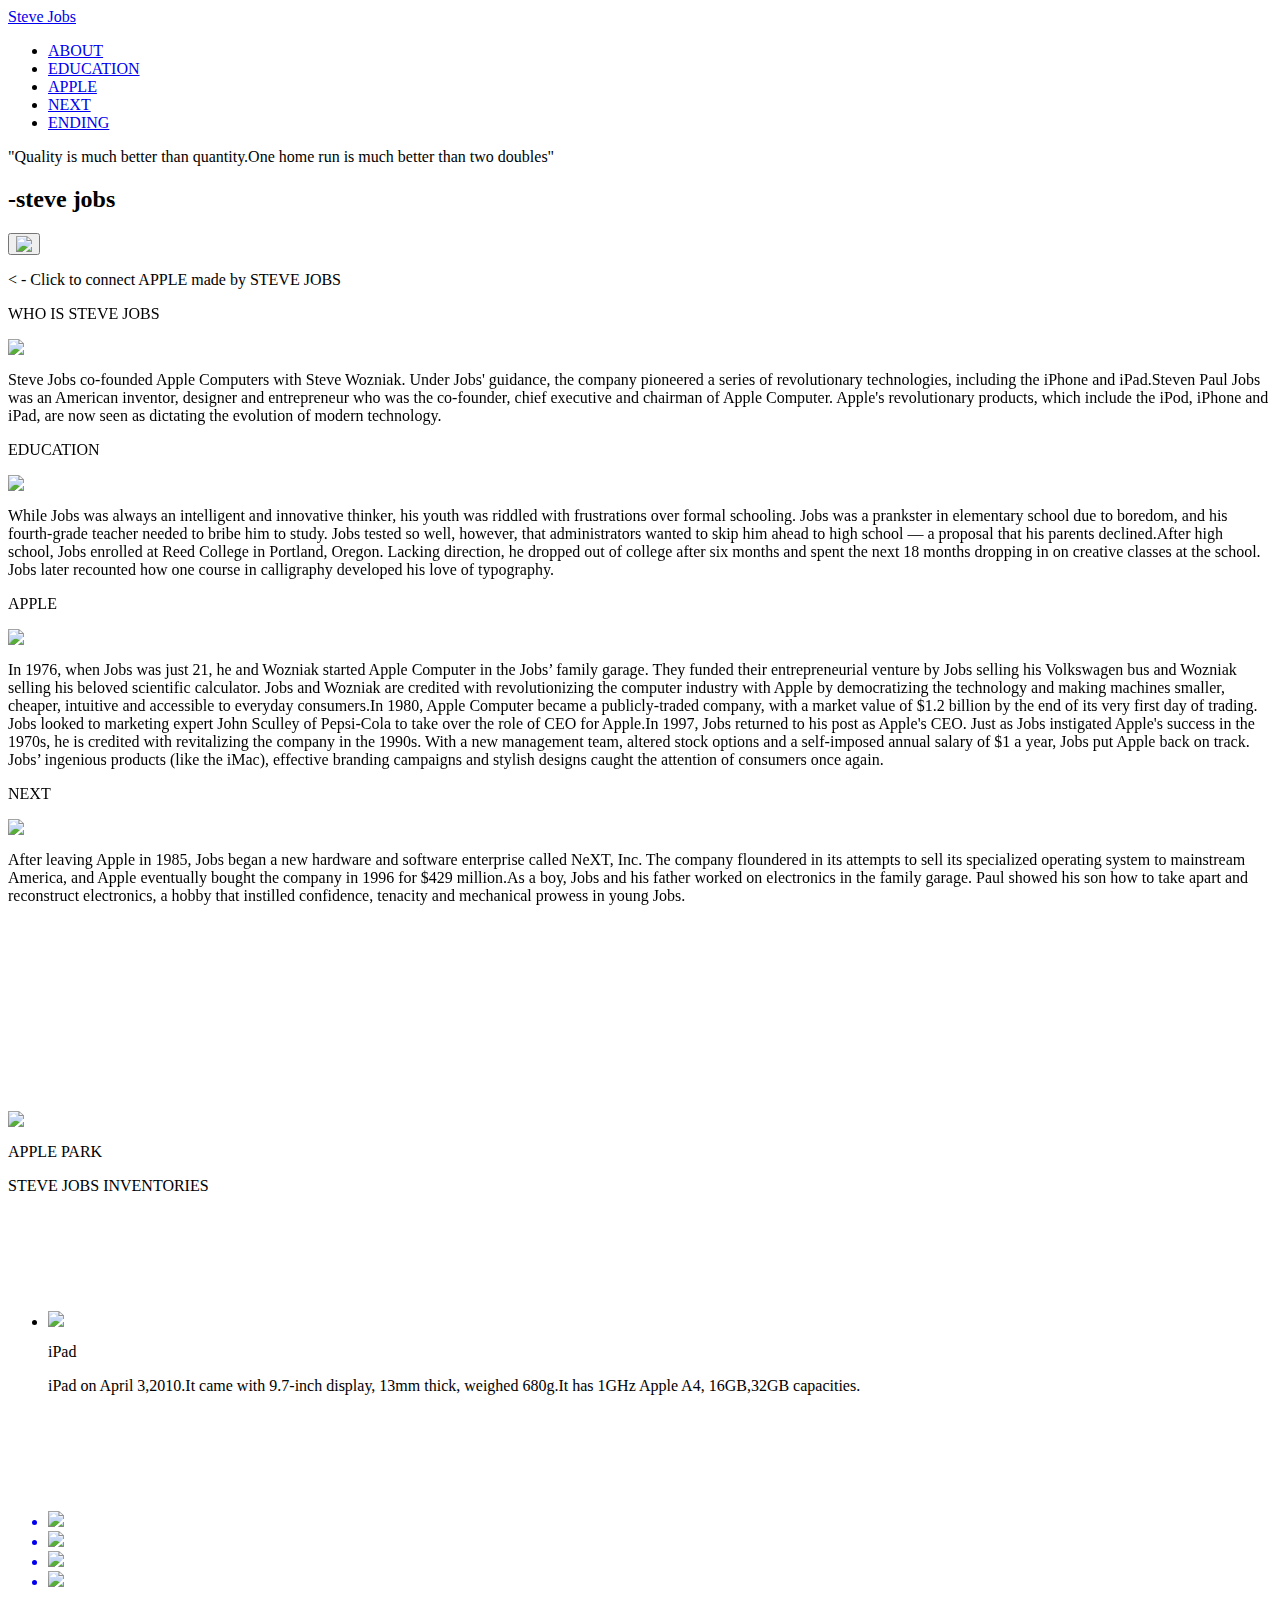
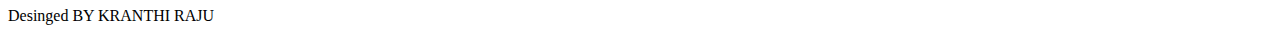
==== bio.html @ 6c2c61b2 "link" ====
<html>
    <head>
        <title>Steve Jobs Biography</title>
        <link rel="preconnect" href="https://fonts.gstatic.com">
        <link href="https://unpkg.com/aos@2.3.1/dist/aos.css" rel="stylesheet">
        <link href="https://fonts.googleapis.com/css2?family=Satisfy&display=swap" rel="stylesheet">
        <link href="https://fonts.googleapis.com/css2?family=Raleway:wght@100&display=swap" rel="stylesheet">
        <link href="https://fonts.googleapis.com/css2?family=Bebas+Neue&display=swap" rel="stylesheet">
        <link rel="stylesheet" href="bio.css">
        <script src="https://unpkg.com/aos@2.3.1/dist/aos.js"></script>
    </head>
    <body>
        <div class="wrapper">
            <header id="main">
                <nav>
                    <div class="logo"><a href="#main">Steve Jobs</a></div>
                    <div class="menu">
                        <ul>
                            <li><a href="#nav1">ABOUT</a></li>
                            <li><a href="#nav2">EDUCATION</a></li>
                            <li><a href="#nav3">APPLE</a></li>
                            <li><a href="#nav4">NEXT</a></li>
                            <li><a href="#nav5">ENDING</a></li>
                        </ul>
                    </div>
                </nav>

                <div class="quato">
                    <p>"Quality is much better than quantity.One home run is much better than two doubles"</p>
                    <h2>-steve jobs</h2>
                </div>
                <div class="btn">
                    <a href="#apk"><button onclick="logocng()" id="lbtn"><img src="iblack.png" id="logo-c"></button></a>
                    <p id="info">< - Click to connect APPLE made by STEVE JOBS</p>
                </div>
            </header>
            <div class="who" id="nav1">
                <p id="head" data-aos="fade-bottom">WHO IS STEVE JOBS</p>
                <img id="who-i" src="sj.jpg" data-aos="fade-right"></img>
                <p data-aos="zoom-in">
                    Steve Jobs co-founded Apple Computers with Steve Wozniak. Under Jobs' guidance, the company pioneered a series of revolutionary technologies, including the iPhone and iPad.Steven Paul Jobs was an American inventor, designer and entrepreneur who was the co-founder, chief executive and chairman of Apple Computer. Apple's revolutionary products, which include the iPod, iPhone and iPad, are now seen as dictating the evolution of modern technology.
                </p>       
            </div>
            <div class="who" id="nav2">
                <p id="head" data-aos="fade-bottom">EDUCATION</p>
                <img id="who-i" src="edu.jpg" data-aos="fade-right"></img>
                <p data-aos="zoom-in">
                    While Jobs was always an intelligent and innovative thinker, his youth was riddled with frustrations over formal schooling. Jobs was a prankster in elementary school due to boredom, and his fourth-grade teacher needed to bribe him to study. Jobs tested so well, however, that administrators wanted to skip him ahead to high school — a proposal that his parents declined.After high school, Jobs enrolled at Reed College in Portland, Oregon. Lacking direction, he dropped out of college after six months and spent the next 18 months dropping in on creative classes at the school. Jobs later recounted how one course in calligraphy developed his love of typography.
                </p>
            </div>
            <div class="who" id="nav3">
                <p id="head" data-aos="fade-bottom">APPLE</p>
                <img id="who-i" src="ap.png" data-aos="fade-right"></img>
                <p data-aos="zoom-in">
                    In 1976, when Jobs was just 21, he and Wozniak started Apple Computer in the Jobs’ family garage. They funded their entrepreneurial venture by Jobs selling his Volkswagen bus and Wozniak selling his beloved scientific calculator. Jobs and Wozniak are credited with revolutionizing the computer industry with Apple by democratizing the technology and making machines smaller, cheaper, intuitive and accessible to everyday consumers.In 1980, Apple Computer became a publicly-traded company, with a market value of $1.2 billion by the end of its very first day of trading. Jobs looked to marketing expert John Sculley of Pepsi-Cola to take over the role of CEO for Apple.In 1997, Jobs returned to his post as Apple's CEO. Just as Jobs instigated Apple's success in the 1970s, he is credited with revitalizing the company in the 1990s.
                    With a new management team, altered stock options and a self-imposed annual salary of $1 a year, Jobs put Apple back on track. Jobs’ ingenious products (like the iMac), effective branding campaigns and stylish designs caught the attention of consumers once again.                    
                </p>
            </div>
            <div class="who" id="nav4">
                <p id="head" data-aos="fade-bottom">NEXT</p>
                <img id="who-i" src="next.jpg" data-aos="fade-right"></img>
                <p data-aos="zoom-in">
                    After leaving Apple in 1985, Jobs began a new hardware and software enterprise called NeXT, Inc. The company floundered in its attempts to sell its specialized operating system to mainstream America, and Apple eventually bought the company in 1996 for $429 million.As a boy, Jobs and his father worked on electronics in the family garage. Paul showed his son how to take apart and reconstruct electronics, a hobby that instilled confidence, tenacity and mechanical prowess in young Jobs.
                </p>
            </div>
            <div class="who" id="nav5">
                <p id="head" data-aos="fade-bottom">ENDING</p>
                <img id="who-i" src="end.png" data-aos="fade-right"></img>
                <p data-aos="zoom-in">
                    Jobs left the company in 1985, launching Pixar Animation Studios, then returned to Apple more than a decade later. Jobs died in 2011 following a long battle with pancreatic cancer. Jobs and Laurene Powell married on March 18, 1991. The pair met in the early 1990s at Stanford business school, where Powell was an MBA student. They lived together in Palo Alto, California, with their three children: Reed, Erin, and Eve.
                    Jobs also fathered a daughter, Lisa, with girlfriend Chrisann Brennan in 1978, when he was 23. He denied paternity of his daughter in court documents, claiming he was sterile.
                    Lisa Brennan Jobs later wrote of her childhood and relationship with Jobs in her book Small Fry, published in 2018. In 1980, Lisa wrote, DNA tests revealed that she and Jobs were a match, and he was required to begin making paternity payments to her financially struggling mother. Jobs did not initiate a relationship with his daughter until she was 7 years old. When she was a teenager, Lisa came to live with her father.                    
                </p>
            </div>
            <div class="over" id="apk">
                <img src="iwhite.png">
                <p>APPLE PARK</p>
            </div>
            <div class="invent">
                <p>STEVE JOBS INVENTORIES</p>
                <ul>
                    <li data-aos="fade-left">
                        <img src="ipsj.jpg" id="i">
                        <p>iPhone</p>
                        <div class="theory">
                            <p>
                                iPhone on Jan 9,2007.It started at $499 for a 4GB model, $599 for the 8GB vresion.It offered a 3.5-in screen, a 2MP camera.
                            </p>
                        </div>
                    </li data-aos="fade-top">
                    <li>
                        <img src="ipad.jpg" id="i">
                        <p>iPad</p>
                        <div class="theory">
                            <p>
                                iPad on April 3,2010.It came with 9.7-inch display, 13mm thick, weighed 680g.It has 1GHz Apple A4, 16GB,32GB capacities.
                            </p>
                        </div>
                    </li>
                    <li data-aos="fade-right">
                        <img src="macsj.jpg" id="i">
                        <p>MacBook</p>
                        <div class="theory">
                            <p>
                                MacBook on 2006.It came with 13-inch display, backlit keyboard along with a built-in iSight video camera.
                            </p>
                        </div>
                    </li>
                </ul>
            </div>
            <div class="foot">
                <ul>
                    <a href="https://www.facebook.com" target="_blank"><li><img src="facebook.png"></li></a>
                    <a href="https://www.instagram.com" target="_blank"><li><img src="instagram.png"></li></a>
                    <a href="https://www.linkedin.com" target="_blank"><li><img src="linkedin.png"></li></a>
                    <a href="https://github.com/kranthiraju" target="_blank"><li><img src="github.png"></li></a>
                </ul>
                <p>Desinged BY KRANTHI RAJU</p>
            </div>
        </div>

        <script>
            const Nav = document.querySelector('nav');
            // console.log(Nav);
            const Links = Array.from(Nav.children);
            // console.log(Links);
            
           
            const SetTargetActive = (TargetLink,Activelink) =>{
                TargetLink.classList.add('active');
                Activelink.classList.remove('active');
            }

            Nav.addEventListener('click', e=>{
                const TargetLink =  e.target.closest('a');
                
                if(!TargetLink) return ;
                // console.log(TargetLink);

                const Activelink = Nav.querySelector('.active');
                // console.log(Activelink);
                SetTargetActive(TargetLink,Activelink);

            })
            window.addEventListener("scroll",function(){
                var scr=document.querySelector(".menu");
                var scr2=document.querySelector(".quato");
                var scr3=document.querySelector('.over');
                scr.classList.toggle("sticky",window.scrollY >180);
                scr2.classList.toggle("sticky2",window.scrollY > 180);
            })

            function logocng() {
                document.getElementById("logo-c").src="iwhite.png";
                document.getElementById('lbtn').style.backgroundColor="#000";
            }

            AOS.init();
        </script>
    </body>
</html>
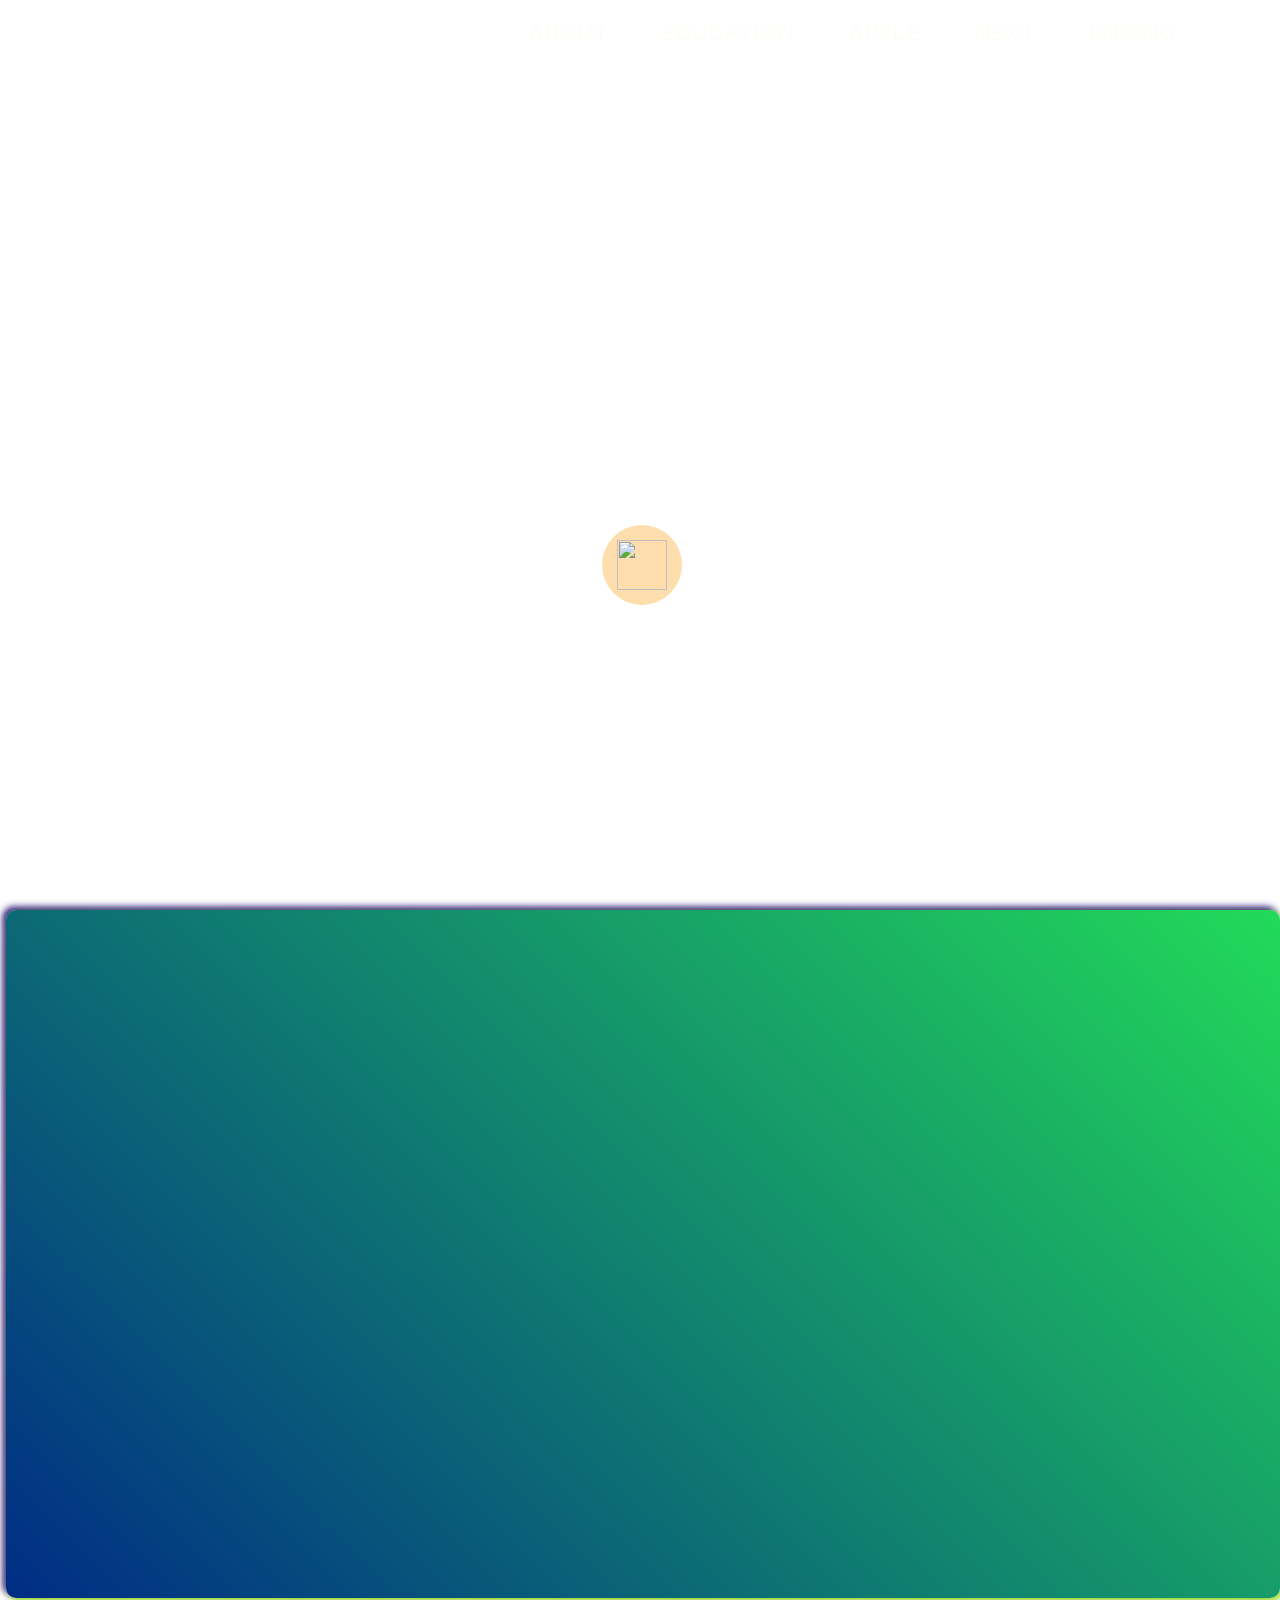
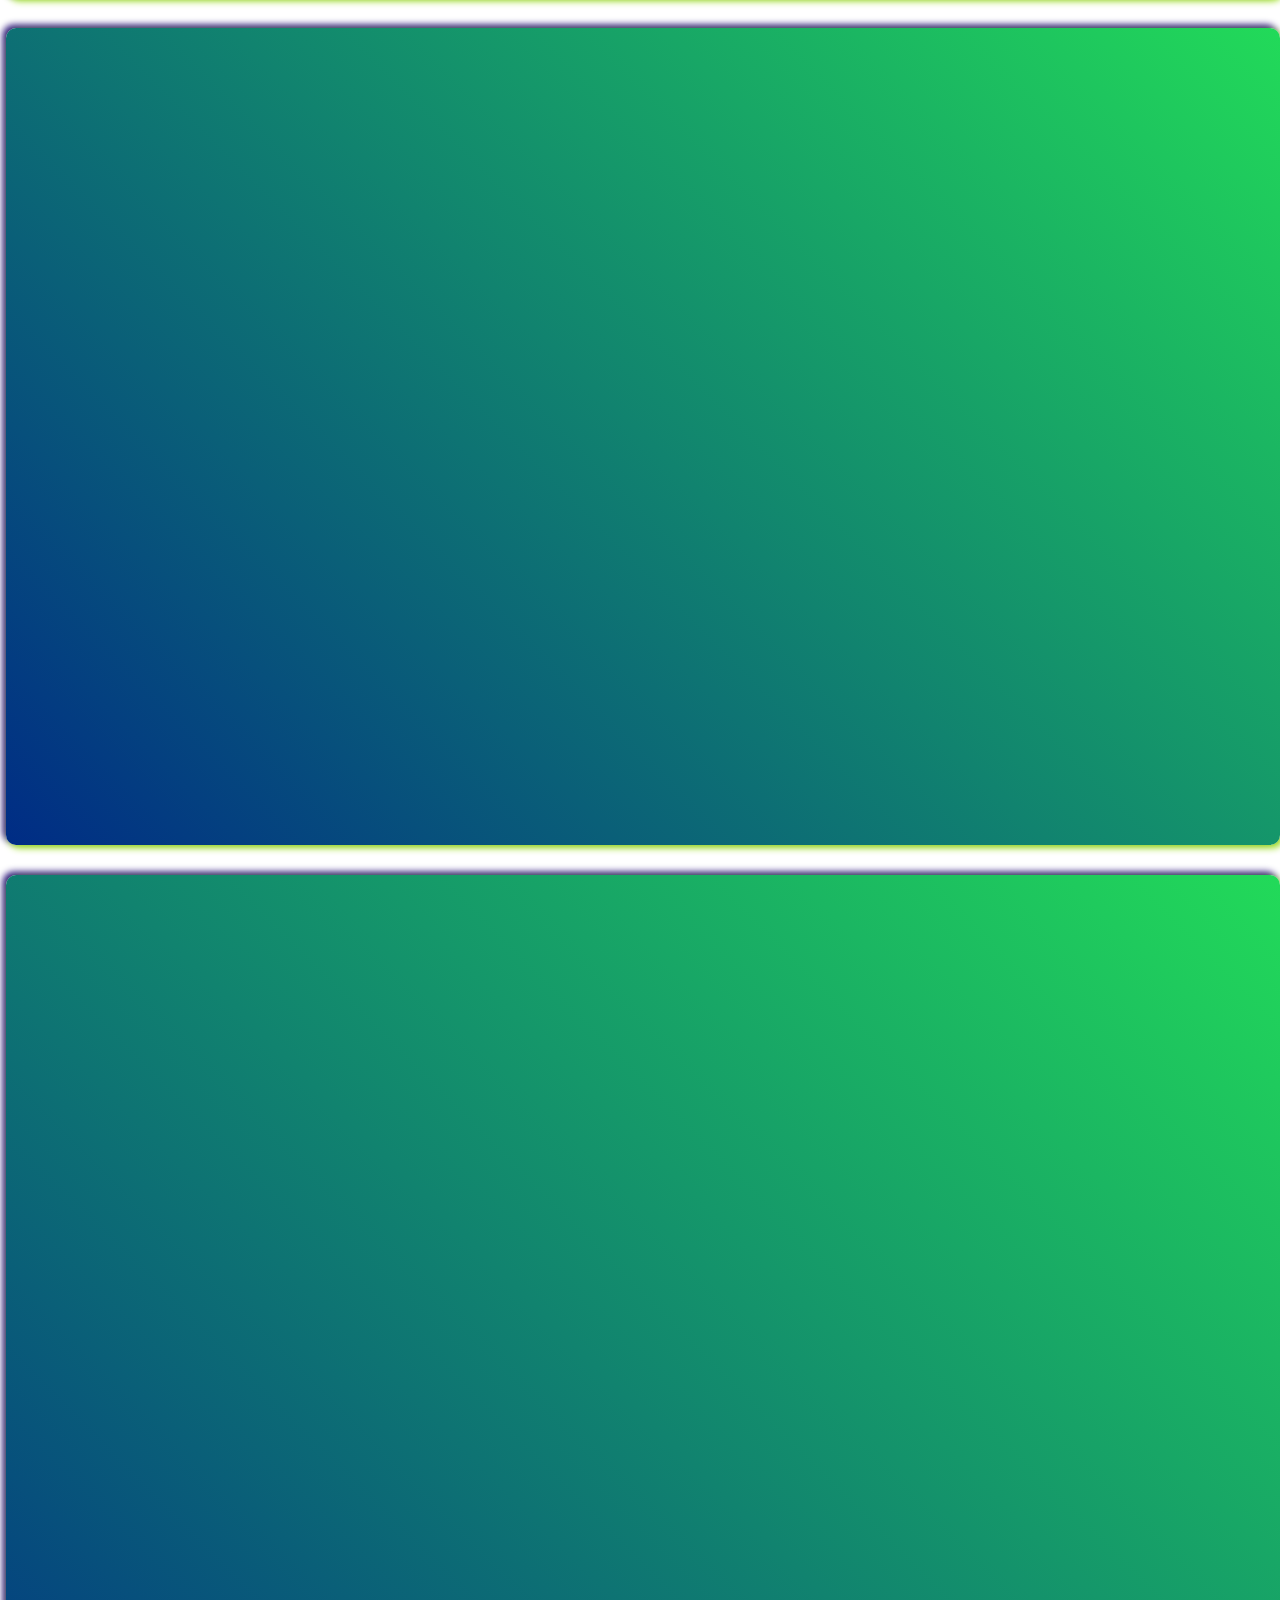
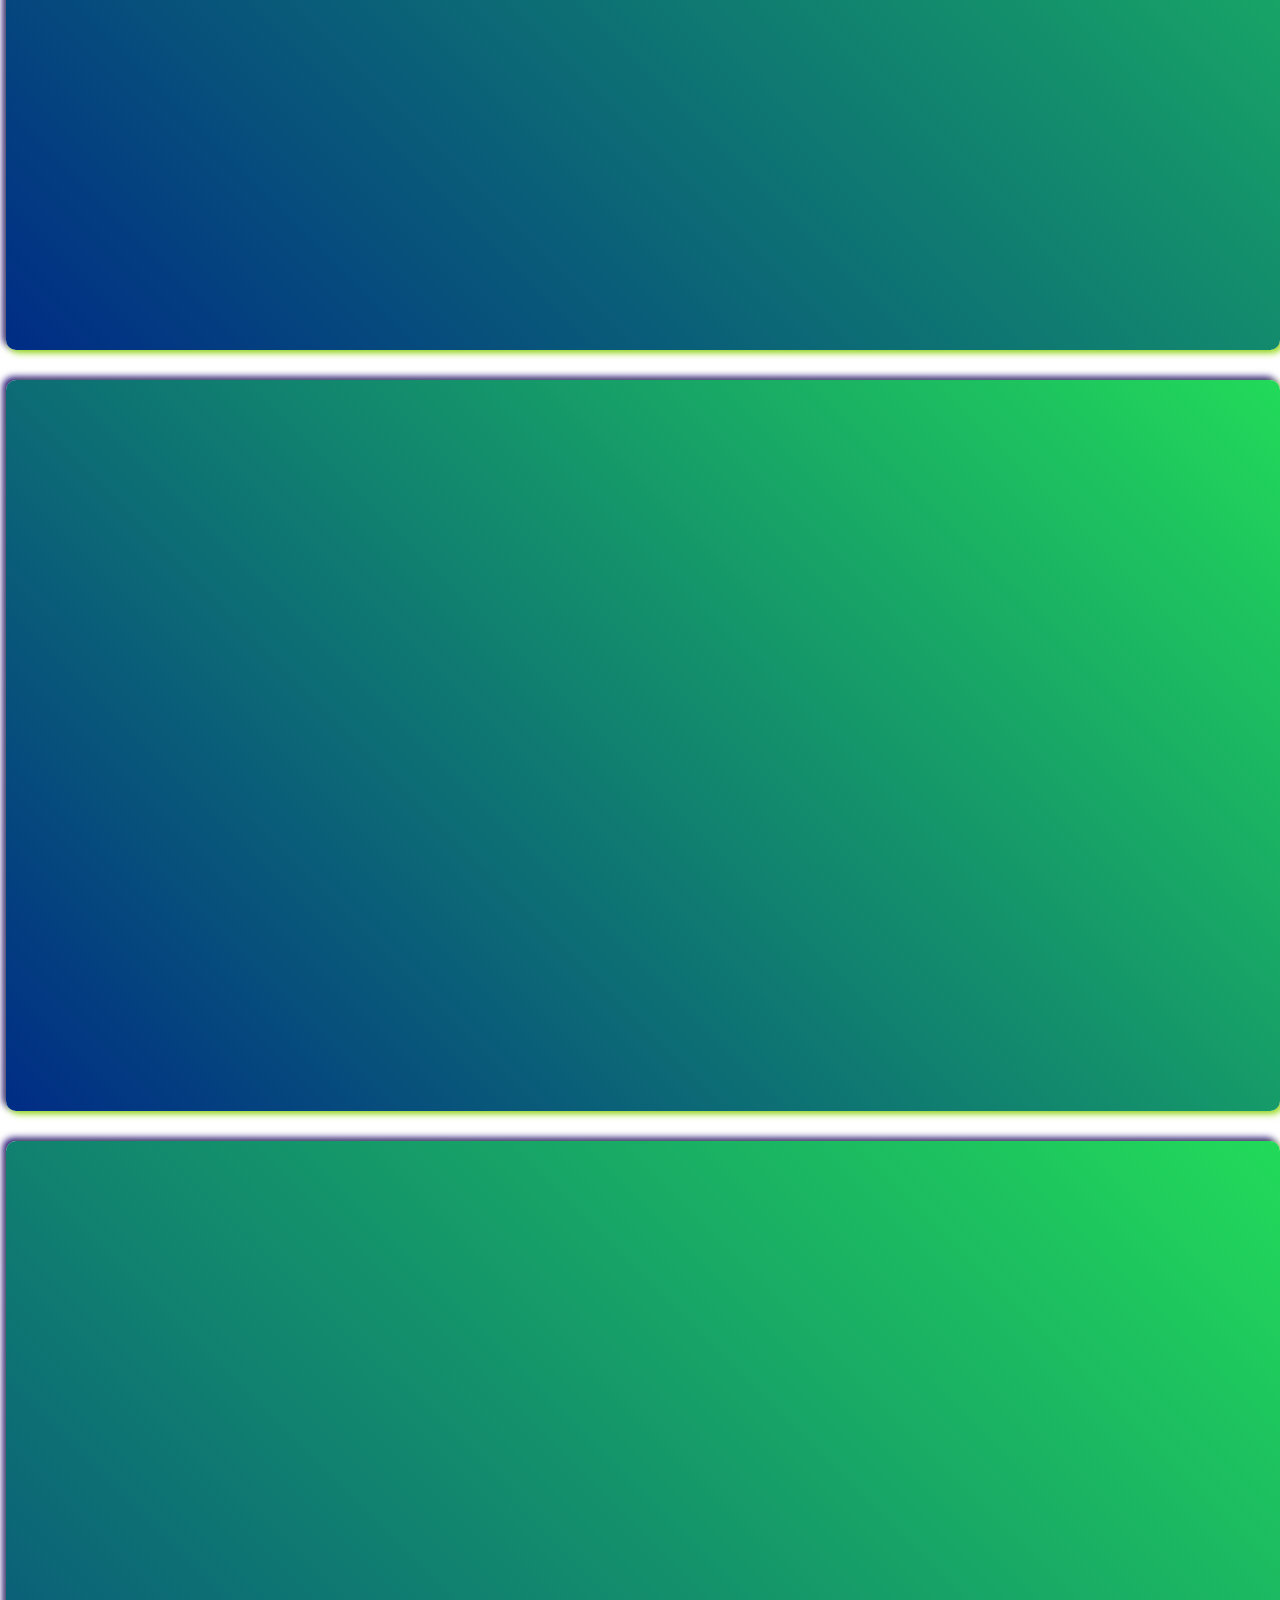
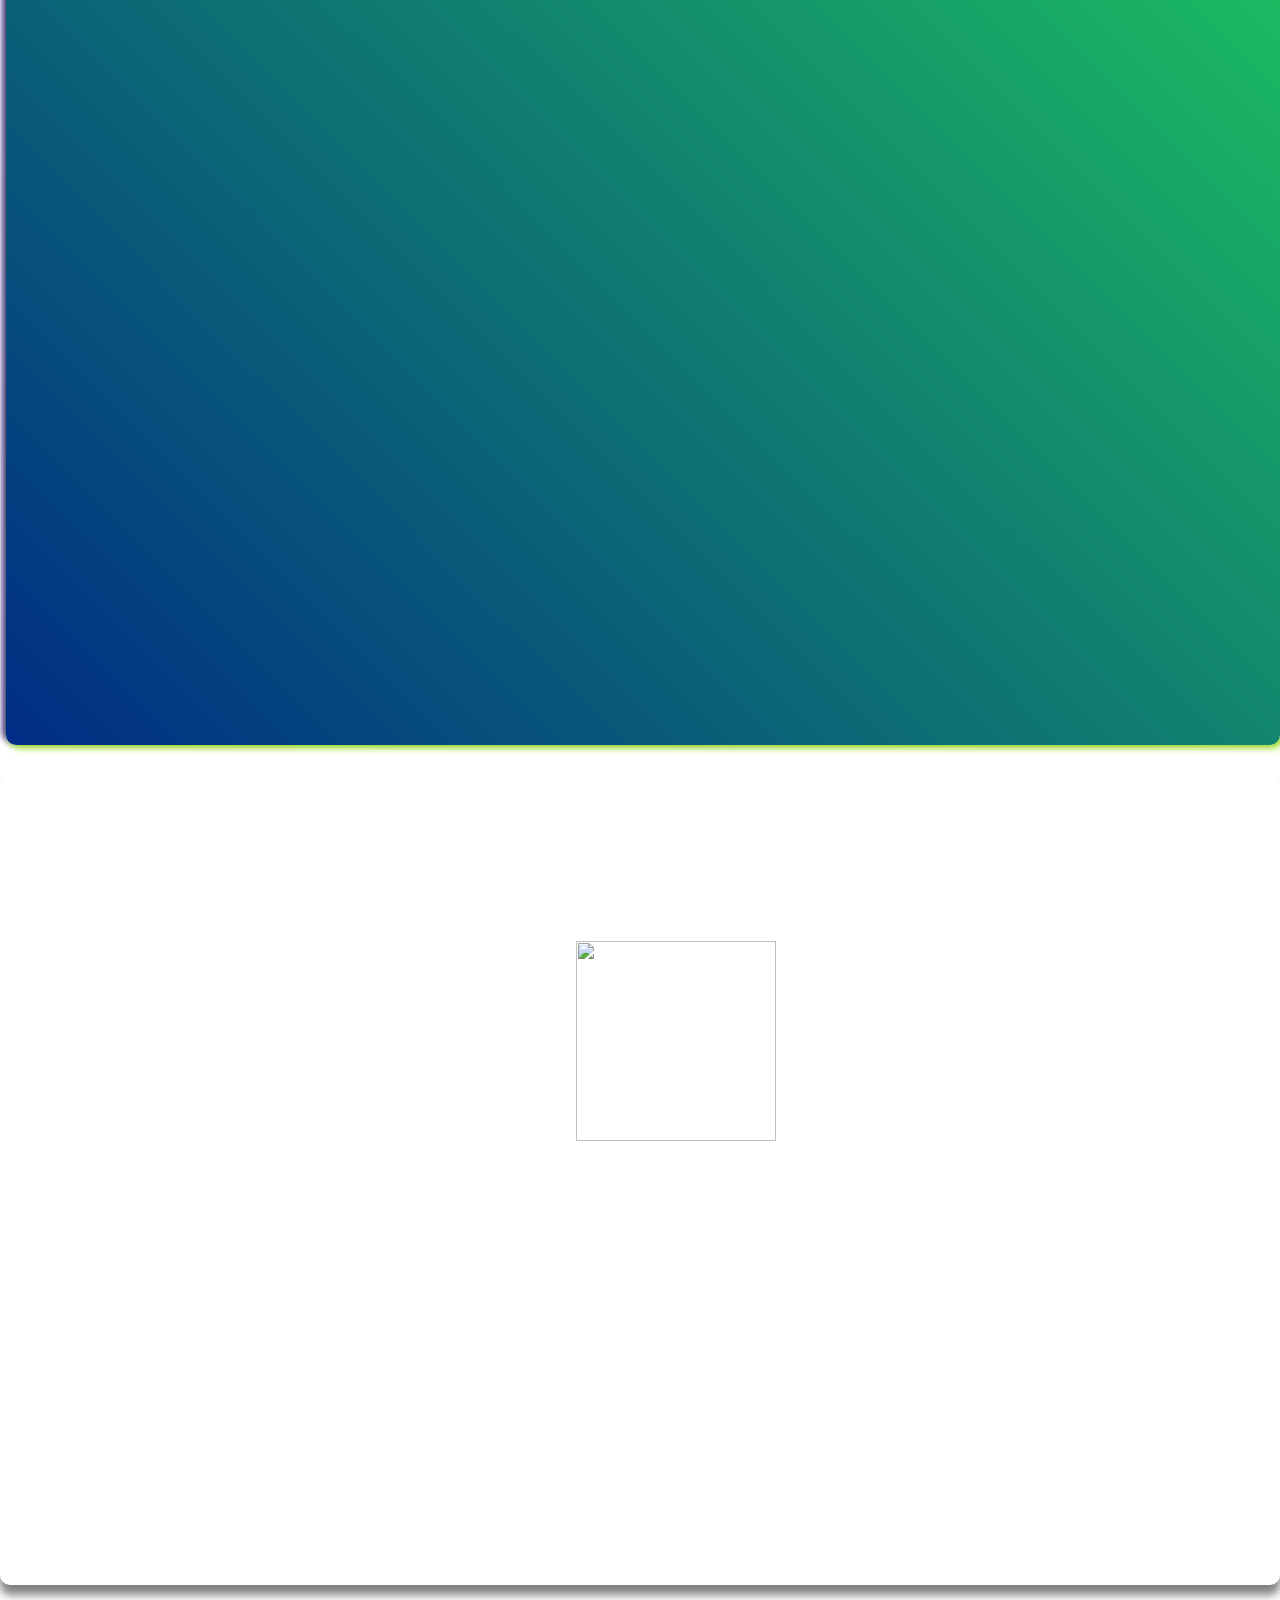
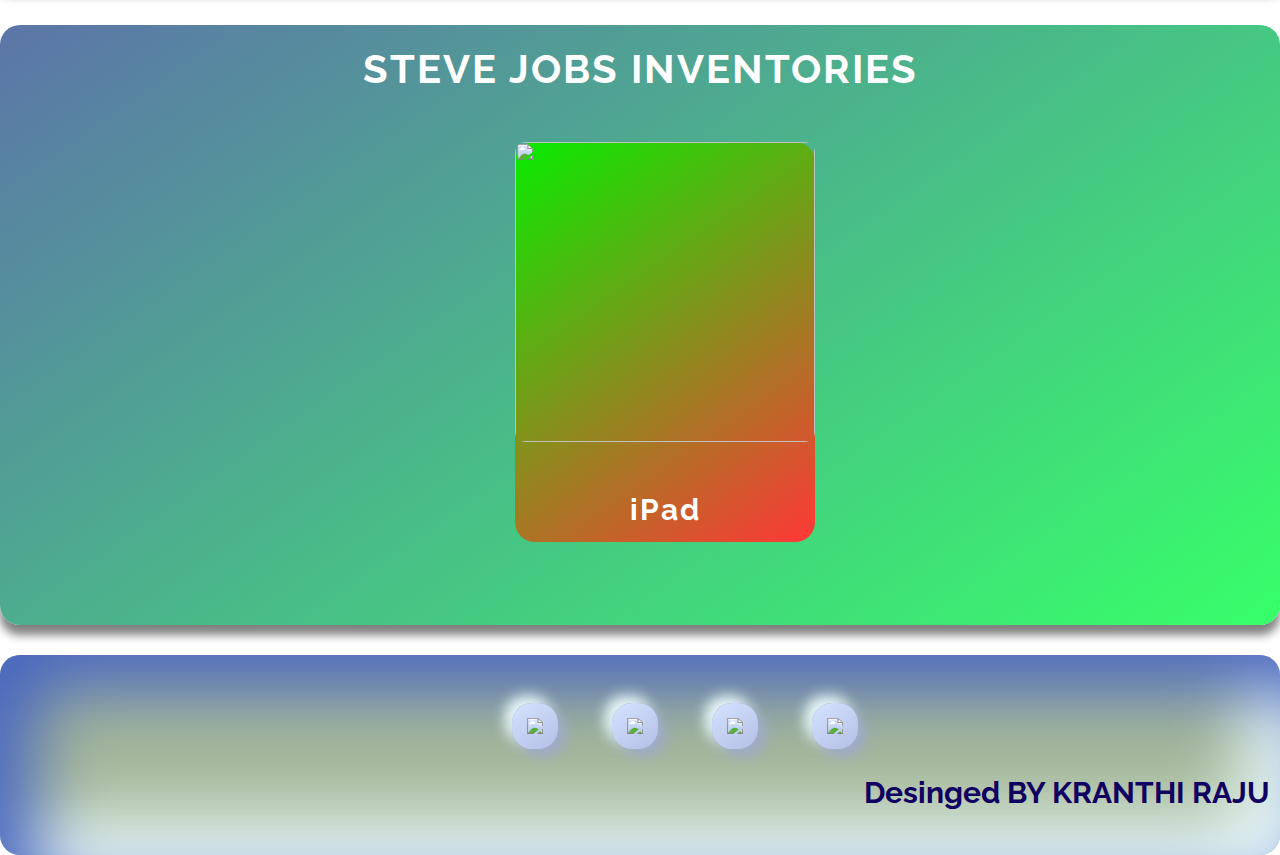
==== commit 0140dda6: "Rename index.html to bio.html" ====
--- a/bio.html
+++ b/bio.html
@@ -99,7 +99,7 @@
                     </li>
                     <li data-aos="fade-right">
                         <img src="macsj.jpg" id="i">
-                        <p>MacBook</p>
+                        <p>Mac</p>
                         <div class="theory">
                             <p>
                                 MacBook on 2006.It came with 13-inch display, backlit keyboard along with a built-in iSight video camera.
@@ -158,4 +158,4 @@
             AOS.init();
         </script>
     </body>
-</html>+</html>
--- a/bio.css
+++ b/bio.css
@@ -0,0 +1,418 @@
+html
+{
+    scroll-behavior: smooth;
+}
+::-webkit-scrollbar
+{
+    width: 10px;
+}
+::-webkit-scrollbar-track
+{
+    border-radius: 10px;
+    background-color: midnightblue;
+}    
+::-webkit-scrollbar-thumb{
+    background-color: gold;
+    border-radius: 10px;
+}
+::-webkit-scrollbar-thumb:hover
+{
+    background-color: rgb(255, 225, 195);
+}
+body
+{
+    margin: 0;
+    padding: 0;
+}
+header
+{
+    width: 100%;
+    height: 100vh;
+    background: url('applo.jpg');
+    background-size: cover;
+    background-attachment: fixed;
+}
+.logo
+{
+    position: fixed;
+    float: left;
+    margin: 10px 20px;
+}
+.logo a
+{
+    text-decoration: none;
+    font-size: 50px;
+    font-family: 'Raleway', sans-serif;
+    color: rgb(255, 255, 255);
+}
+nav{
+    position: fixed;
+    overflow: hidden;
+    z-index: 99;
+    width: 100%;
+    height: 20%;
+    top: 0;
+    left: 0;
+}
+.menu
+{
+    margin-top: -20px;
+}
+.menu ul
+{
+    list-style: none;
+    text-align: center;
+    transition: 1s;
+    margin-left: 30%;
+}
+.menu ul li
+{
+    display: inline-block;
+    padding: 25px;
+    text-align: center;
+}
+.menu ul li a
+{
+    text-decoration: none;
+    font-size: 20px;
+    text-transform: uppercase;
+    letter-spacing: 2px;
+    font-family: 'Raleway', sans-serif;
+    color: rgb(255, 252, 246);
+}
+.menu ul li a:hover,.logo:hover
+{
+    cursor: pointer;
+    font-weight: bold;
+}
+.menu ul li a::after
+{
+    content: '';
+    display: block;
+    width: 0;
+    height: 2px;
+    background-color: white;
+    transition: width .5s;
+}
+.menu ul li a:hover::after {
+    width: 100%;
+    transition: width .5s;
+}
+.sticky
+{
+    background: linear-gradient(145deg, #c50c3a, #00a2b8);    ;
+    border-radius: 10px;
+}
+.quato
+{
+    position: absolute;
+    font-size: 50px;
+    color: white;
+    font-family:'Raleway', sans-serif;
+    margin-top: 10%;
+    padding: 30px;
+    text-align: center;
+    letter-spacing: 1px;
+    text-transform: uppercase;
+    word-spacing: 10px;
+}
+.quato h2
+{
+    font-family: 'Raleway', sans-serif;
+    text-transform: uppercase;
+    margin-top: 17%;
+    margin-left: 700px;
+    font-size: 20px;
+    letter-spacing: 20px;
+    animation: movetb 3s;
+}
+@keyframes movetb{
+    0%{
+        margin-left: -100px;
+        font-size: 40px;
+        letter-spacing: 50px;
+    }
+    100%{
+        margin-left: 700px;
+        font-size: 20px;
+        letter-spacing: 20px;
+    }
+}
+.sticky2
+{
+    display: none;
+}
+.btn
+{
+    position:absolute;
+    margin-top: 41%;
+    margin-left: 47%;
+    animation: tb 1.5s;
+    display: flex;
+}
+.btn button
+{
+    width: 80px;
+    height: 80px;
+    border-radius: 50%;
+    background-color: navajowhite;
+    outline: none;
+    cursor: pointer;
+    border: none;
+}
+.btn img
+{
+    width: 50px;
+}
+.btn p
+{
+    padding-left: 40px;
+    font-family: 'Raleway', sans-serif;
+    font-size: 20px;
+    color: white;
+    animation: rl 1.7s;
+    letter-spacing: 2px;
+    font-weight: bold;
+    margin-top: 30px;
+}
+.who
+{
+    border-radius: 10px;
+    margin-top: 10px;
+    box-shadow: 3px 3px 7px #98dd19,
+                -3px -3px 7px rgb(29, 5, 116);
+    padding: 20px;
+    margin-left: 0.5%;
+    background: linear-gradient(45deg, #002c85, #22da59);
+}
+#who-i
+{
+    padding: 10px;
+    float: right;
+    margin-right: 1%;
+    height: 300px;
+    width: auto;
+    margin-bottom: 3%;
+    border-radius: 50% 80% 12% 39%/71% 32% 98% 99%;
+    box-shadow: 10px 10px 10px 10px rgba(255, 0, 0, 0.2);
+    cursor:pointer;
+    transition: 2s;
+}
+#head
+{
+    font-size: 40px;
+    text-transform: uppercase;
+    color: rgb(255, 255, 255);
+    font-family: 'Bebas Neue', cursive;
+    text-align: center;
+    margin-left: 5%;
+    padding: 20px;
+    letter-spacing: 5px;
+    transition: 1s;
+}
+.who p{
+    font-size: 30px;
+    margin-left: 100px;
+    color: rgb(255, 252, 214);
+    word-spacing: 10px;
+    text-transform: capitalize;
+    padding: 10px;
+    font-family: 'Satisfy', cursive;
+    letter-spacing: 2px;
+    transition: 1.5s;
+}
+#nav2,#nav3,#nav4,#nav5
+{
+    margin-top: 30px;
+}
+#nav4 #who-i
+{
+    width: 400px;
+}
+#nav5 #who-i
+{
+    width: 400px;
+    height: 70%;
+}
+.active
+{
+    font-weight: bolder;
+}
+.over
+{
+    margin-top: 30px;
+    background: url('aple-park.jpg');
+    background-size: cover;
+    color: white;
+    height: 90%;
+    border-radius: 10px;
+    box-shadow: 0 10px 10px rgba(0, 0, 0, 0.5);
+}
+.over img
+{
+    height: 200px;
+    width: auto;
+    margin-left: 45%;
+    margin-top: 13%;
+}
+.over p
+{
+    font-size: 100px;
+    font-family: "Raleway", sans-serif;
+    letter-spacing: 10px;
+    text-align: center;
+    left: 0px;
+    word-spacing: 20px;
+    animation: lr 2s;
+    transition: 2s;
+}
+.invent
+{
+    height: 600px;
+    width: 100%;
+    background: linear-gradient(145deg, #5c75a8, #37ff69);
+    border-radius: 20px;
+    box-shadow: 0 10px 10px rgba(0, 0, 0, 0.5);
+}
+.invent p
+{
+    text-align: center;
+    font-size: 40px;
+    color: white;
+    font-family: 'Raleway',sans-serif;
+    font-weight: bold;
+    padding-top: 20px;
+    letter-spacing: 2px;
+}
+.invent ul
+{
+    list-style: none;
+    text-align: center;
+    padding: 10px;
+}
+.invent ul li
+{
+    display: inline-block;
+    border-radius: 20px;
+    margin-left: 50px;
+    background: linear-gradient(145deg, #08ec00, #ff3737);
+    height: 400px;
+    background-size: cover;
+    transition: 2s;
+}
+.invent ul li img
+{
+    height: 300px;
+    width: auto;
+    border-radius: 10px;
+    transition: 0.4s all;
+}
+.invent ul li p
+{
+    font-family: 'Raleway', serif;
+    font-size: 30px;
+    text-align: center;
+    color: white;
+}
+.invent ul li:hover
+{
+    cursor: pointer;
+    background: linear-gradient(45deg, #180083, #ffa237);
+}
+.invent ul li .theory{
+    position: relative;
+    top: 0;
+    left: 0;
+    z-index: 2;
+    opacity: 0;
+    transform: translateY(-320px);
+    transition: 1.5s all;
+}
+.invent ul li:hover .theory
+{
+    opacity: 1;
+    transform: translateY(-400px);
+}
+.invent ul li .theory p
+{
+    position:absolute;
+    font-size: 30px;
+    font-family: 'Satisfy', serif;
+    color: rgb(224, 199, 224);
+    padding: 20px;
+    letter-spacing: 2px;
+}
+.invent ul li:hover #i
+{
+    filter:opacity(0.5);
+}
+@keyframes tb
+{
+    0%{
+        top: -180px;
+    }
+    100%
+    {
+        top: 0;
+    }
+}
+@keyframes rl
+{
+    0%,90%{
+        opacity: 0;
+    }
+    100%{
+        opacity: 1;
+    }
+}
+@keyframes lr
+{
+    0%{
+      left: -400px;
+    }
+    100%{
+        left: 0px;
+    }
+}
+.foot
+{
+    height: 180px;
+    margin-top: 30px;
+    text-align: center;
+    padding: 10px;
+    border-radius: 20px;
+    background: #a5b89a;
+    box-shadow: inset 35px 35px 70px #4866be,
+            inset -35px -35px 70px #effeff;
+}
+.foot ul
+{
+    margin-top: 3%;
+    list-style: none;
+    text-align: center;   
+}
+.foot ul li
+{
+    display: inline-block;
+    padding: 15px;
+    margin-left: 50px;
+    border-radius: 20px;
+    background: linear-gradient(145deg, #d5e3ff, #b3bfe6);
+    box-shadow:  7px 7px 14px #9faacc,
+             -7px -7px 14px #effeff;
+    cursor: pointer;
+}
+.foot ul li:hover
+{
+    background: linear-gradient(145deg, #92b6ff, #ff9854);
+    transform: scale(1.15);
+}
+.foot p
+{
+    float: right;
+    font-size: 30px;
+    font-family: "Raleway";
+    font-weight: bold;
+    color: rgb(15, 0, 97);
+    margin-top: 10px;
+}
